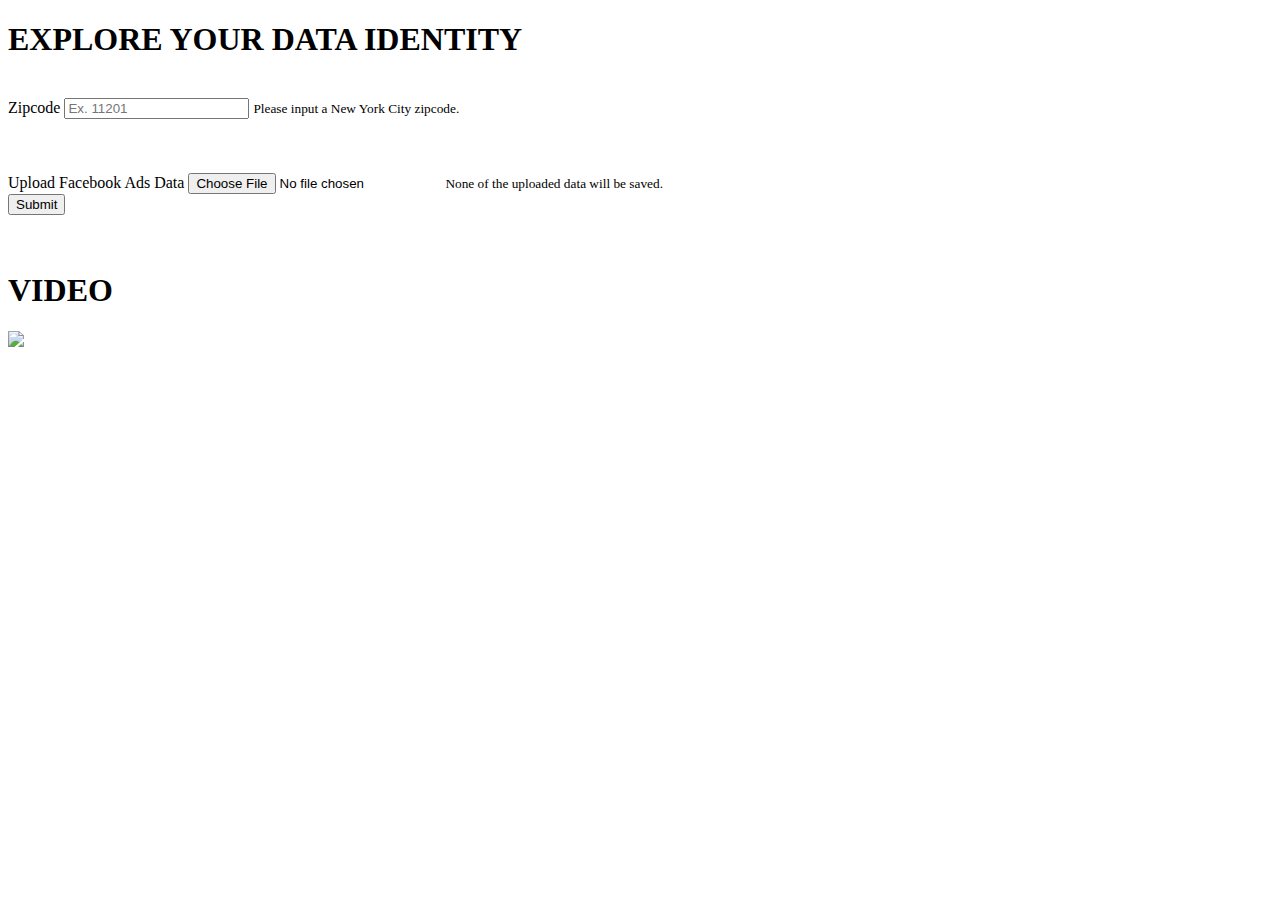
==== templates/index.html @ b53f42c5 "cleanup and all flask app front end" ====
<!DOCTYPE html>
<html lang="en">

  <head>
      <meta charset="utf-8">
      <meta http-equiv="X-UA-Compatible" content="IE=edge">
      <meta name="viewport" content="width=device-width, initial-scale=1">

      <link rel="stylesheet" href="https://maxcdn.bootstrapcdn.com/bootstrap/3.3.5/css/bootstrap.min.css" integrity="sha512-dTfge/zgoMYpP7QbHy4gWMEGsbsdZeCXz7irItjcC3sPUFtf0kuFbDz/ixG7ArTxmDjLXDmezHubeNikyKGVyQ==" crossorigin="anonymous">

      <title>I AM THEREFORE I AM</title>

  </head>

  <body>

    <div class="container">

      <div class="row">
              <h1>EXPLORE YOUR DATA IDENTITY</h1>
      </div>

      <br>

      <form action="" method="POST">
        <div class="form-group">
              <label for="inputZipcode">Zipcode</label>
              <input type="zipcode" name="inputZipcode" class="form-control" id="inputZipcode" placeholder="Ex. 11201", aria-describedby="zipHelp">
              <small id="zipHelp" class="form-text text-muted">Please input a New York City zipcode.</small>
        <br><br><br><br>
          <label for="exampleFormControlFile1">Upload Facebook Ads Data</label>
          <input type="file" name = "fbFile", class="form-control-file" id="exampleFormControlFile1" aria-describedby="fileHelp" >
          <small id="fileHelp" class="form-text text-muted">None of the uploaded data will be saved.</small>
        </div>
        <button type="submit" value="Post" class="btn btn-primary">Submit</button>
      </form>

      <br><br>

      <body>
        <h1>VIDEO</h1>
        <img src="{{ url_for('video_feed') }}">
      </body>


    </div><!-- /.container -->

  </body>

</html>
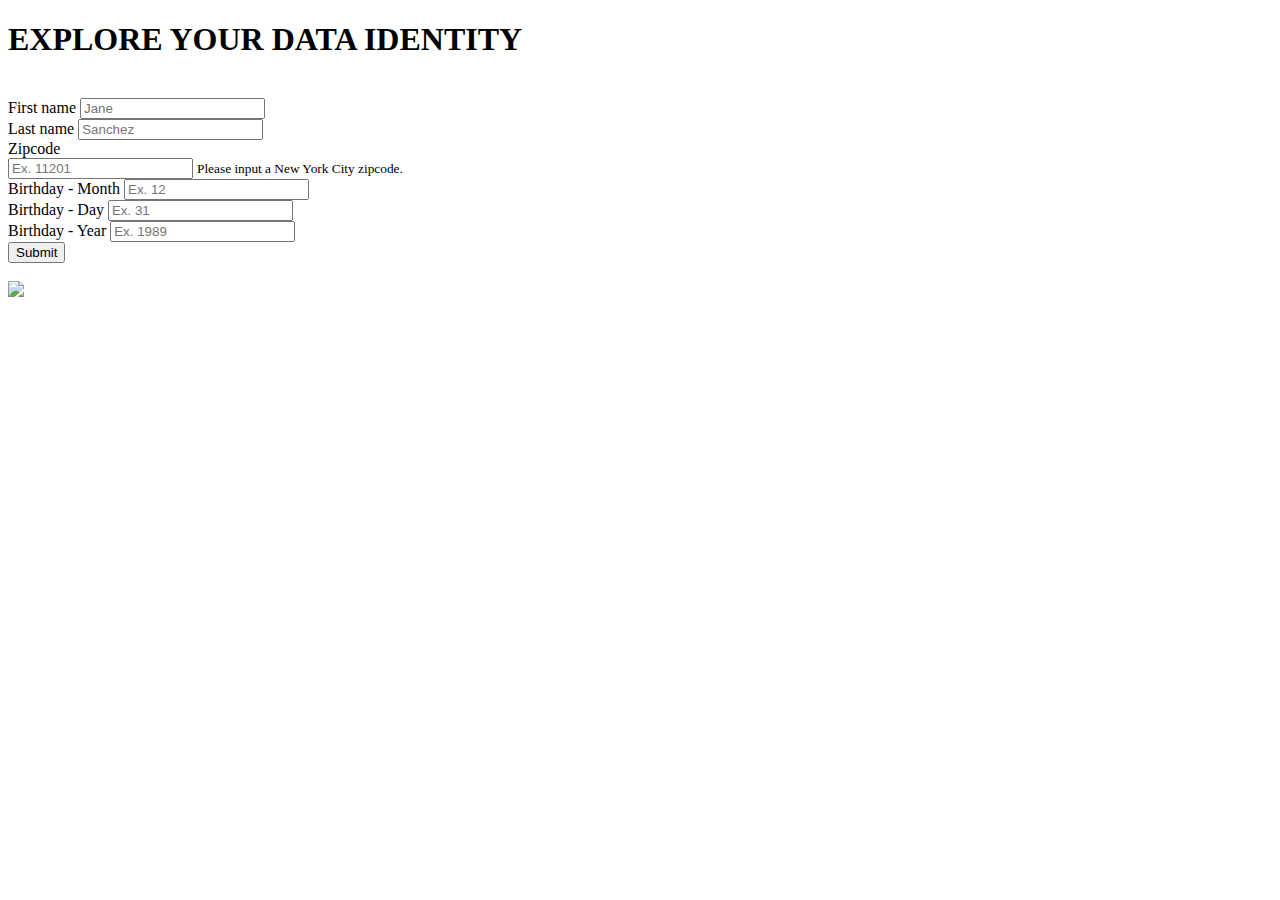
==== commit e81cd2fa: "image saving" ====
--- a/templates/index.html
+++ b/templates/index.html
@@ -7,7 +7,7 @@
       <meta name="viewport" content="width=device-width, initial-scale=1">
 
       <link rel="stylesheet" href="https://maxcdn.bootstrapcdn.com/bootstrap/3.3.5/css/bootstrap.min.css" integrity="sha512-dTfge/zgoMYpP7QbHy4gWMEGsbsdZeCXz7irItjcC3sPUFtf0kuFbDz/ixG7ArTxmDjLXDmezHubeNikyKGVyQ==" crossorigin="anonymous">
-
+      <script src="https://ajax.googleapis.com/ajax/libs/jquery/3.4.1/jquery.min.js"></script>
       <title>I AM THEREFORE I AM</title>
 
   </head>
@@ -20,31 +20,96 @@
               <h1>EXPLORE YOUR DATA IDENTITY</h1>
       </div>
 
+    <br>
+
+    <form>
+    <div class="form-row">
+      <div class="col-md-4 mb-3">
+        <label for="firstName">First name</label>
+        <input type="text" class="form-control" id="firstName" placeholder="Jane">
+      </div>
+      <div class="col-md-4 mb-3">
+        <label for="lastName">Last name</label>
+        <input type="text" class="form-control" id="lastName" placeholder="Sanchez">
+      </div>
+      <div class="col-md-4 mb-3">
+        <label for="inputZipcode">Zipcode</label>
+        <div class="input-group">
+          <input type="text" name="inputZipcode" class="form-control" id="inputZipcode" placeholder="Ex. 11201" aria-describedby="zipHelp" required>
+          <small id="zipHelp" class="form-text text-muted">Please input a New York City zipcode.</small>
+        </div>
+      </div>
+
+    </div>
+
+      <div class="form-row">
+
+        <div class="col-md-4 mb-3">
+          <label for="birthMonth">Birthday - Month</label>
+            <input type="text" name="birthMonth" class="form-control" id="birthMonth" placeholder="Ex. 12">
+
+        </div>
+        <div class="col-md-4 mb-3">
+          <label for="birthDay">Birthday - Day</label>
+            <input type="text" name="birthDay" class="form-control" id="birthDay" placeholder="Ex. 31">
+        </div>
+
+        <div class="col-md-4 mb-3">
+          <label for="birthYear">Birthday - Year</label>
+          <input type="text" class="form-control" id="birthYear" placeholder="Ex. 1989">
+        </div>
+
+
+      </div>
+
+      <div class="form-group">
+        <div class="col-md-4 mb-3">
+          <button id= "submitButton" type="submit" class="btn btn-primary">Submit</button>
+          <!-- <button id= "submitButton" type="submit" class="btn btn-primary" onClick="document.getElementById('middle').scrollIntoView();">Submit</button> -->
+        </div>
+      </div>
+
+      </form>
+
+      </div>
+
       <br>
 
-      <form action="" method="POST">
-        <div class="form-group">
-              <label for="inputZipcode">Zipcode</label>
-              <input type="zipcode" name="inputZipcode" class="form-control" id="inputZipcode" placeholder="Ex. 11201", aria-describedby="zipHelp">
-              <small id="zipHelp" class="form-text text-muted">Please input a New York City zipcode.</small>
-        <br><br><br><br>
-          <label for="exampleFormControlFile1">Upload Facebook Ads Data</label>
-          <input type="file" name = "fbFile", class="form-control-file" id="exampleFormControlFile1" aria-describedby="fileHelp" >
-          <small id="fileHelp" class="form-text text-muted">None of the uploaded data will be saved.</small>
-        </div>
-        <button type="submit" value="Post" class="btn btn-primary">Submit</button>
-      </form>
+
+        <div class="container">
+        <!-- <h1 id="middle">VIDEO</h1> -->
+        <img src="{{ url_for('video_feed') }}">
+      </div>
 
       <br><br>
 
-      <body>
-        <h1>VIDEO</h1>
-        <img src="{{ url_for('video_feed') }}">
-      </body>
+
+  </body>
+<script>
+
+$(document).ready(function() {
 
 
-    </div><!-- /.container -->
 
-  </body>
+    $("#submitButton").click(function(){
 
+      var inputZipcode = $('#inputZipcode').val();
+      var firstName = $('#firstName').val();
+      var lastName = $('#lastName').val();
+      var birthDay = $('#birthDay').val();
+      var birthMonth = $('#birthMonth').val();
+      var birthYear = $('#birthYear').val();
+
+      var jqxhr = $.post( "/form",
+      {"zipCode" : inputZipcode, "firstName": firstName, "lastName": lastName,
+      "birthDay" : birthDay, "birthMonth": birthMonth, "birthYear": birthYear
+      },
+
+      function() {
+      });
+
+  })
+
+});
+</script>
 </html>
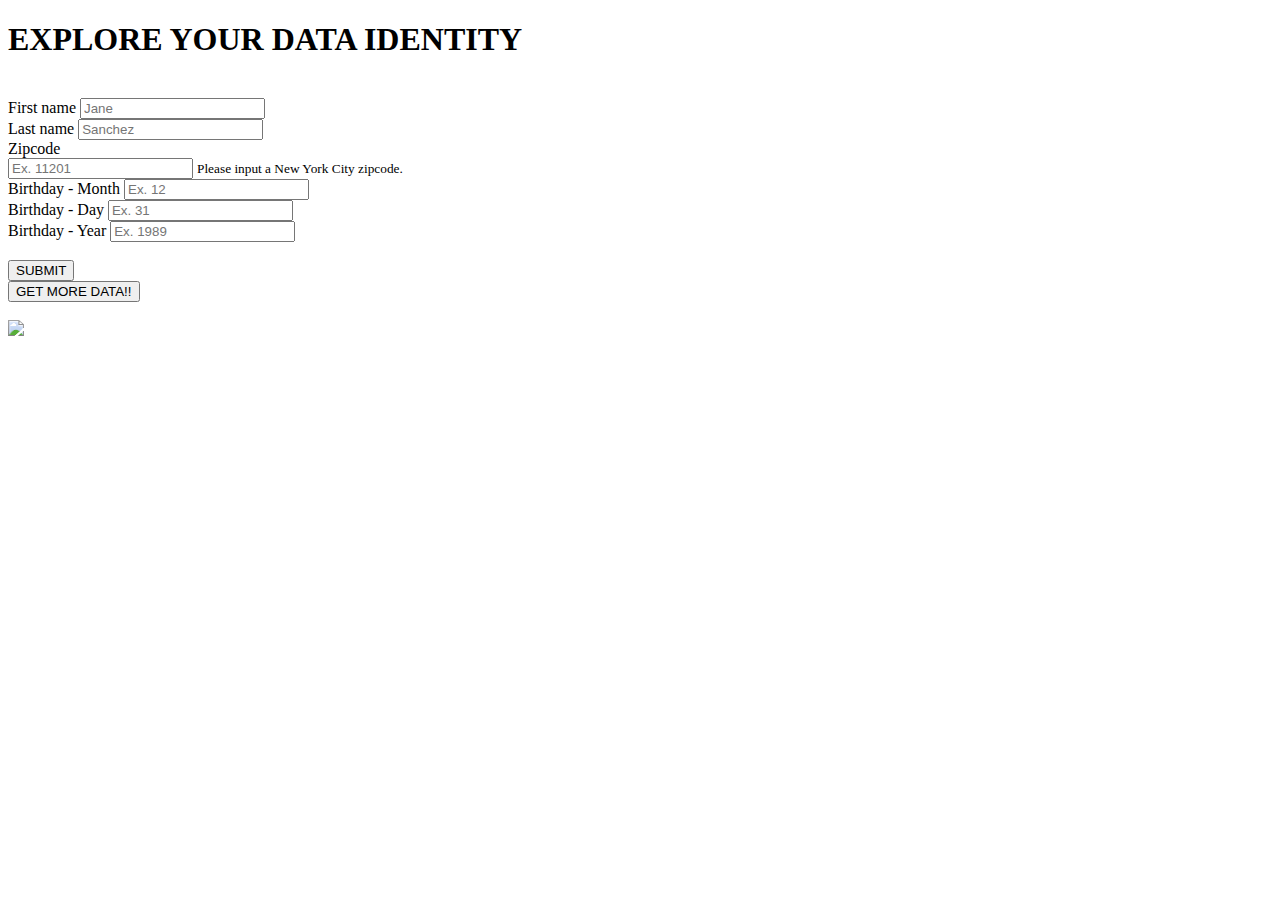
==== commit a5e0ae3b: "data filtering" ====
--- a/templates/index.html
+++ b/templates/index.html
@@ -59,14 +59,6 @@
           <input type="text" class="form-control" id="birthYear" placeholder="Ex. 1989">
         </div>
 
-
-      </div>
-
-      <div class="form-group">
-        <div class="col-md-4 mb-3">
-          <button id= "submitButton" type="submit" class="btn btn-primary">Submit</button>
-          <!-- <button id= "submitButton" type="submit" class="btn btn-primary" onClick="document.getElementById('middle').scrollIntoView();">Submit</button> -->
-        </div>
       </div>
 
       </form>
@@ -75,9 +67,21 @@
 
       <br>
 
+      <div class="container">
+
+        <div class="col-md-10 mb-3">
+          <button id= "submitButton" type="submit" class="btn btn-primary">SUBMIT</button>
+        </div>
+
+        <div class="col-md-2 mb-3">
+          <button id= "dataButton" type="submit" class="btn btn-primary">GET MORE DATA!!</button>
+        </div>
+      </div>
+
+      <br>
+
 
         <div class="container">
-        <!-- <h1 id="middle">VIDEO</h1> -->
         <img src="{{ url_for('video_feed') }}">
       </div>
 
@@ -88,7 +92,6 @@
 <script>
 
 $(document).ready(function() {
-
 
 
     $("#submitButton").click(function(){
@@ -110,6 +113,18 @@
 
   })
 
+
+  $("#dataButton").click(function(){
+
+    var action = "sample";
+    var jqda = $.post( "/sample",
+    {"action" : action},
+
+    function() {
+    });
+
+})
+
 });
 </script>
 </html>
